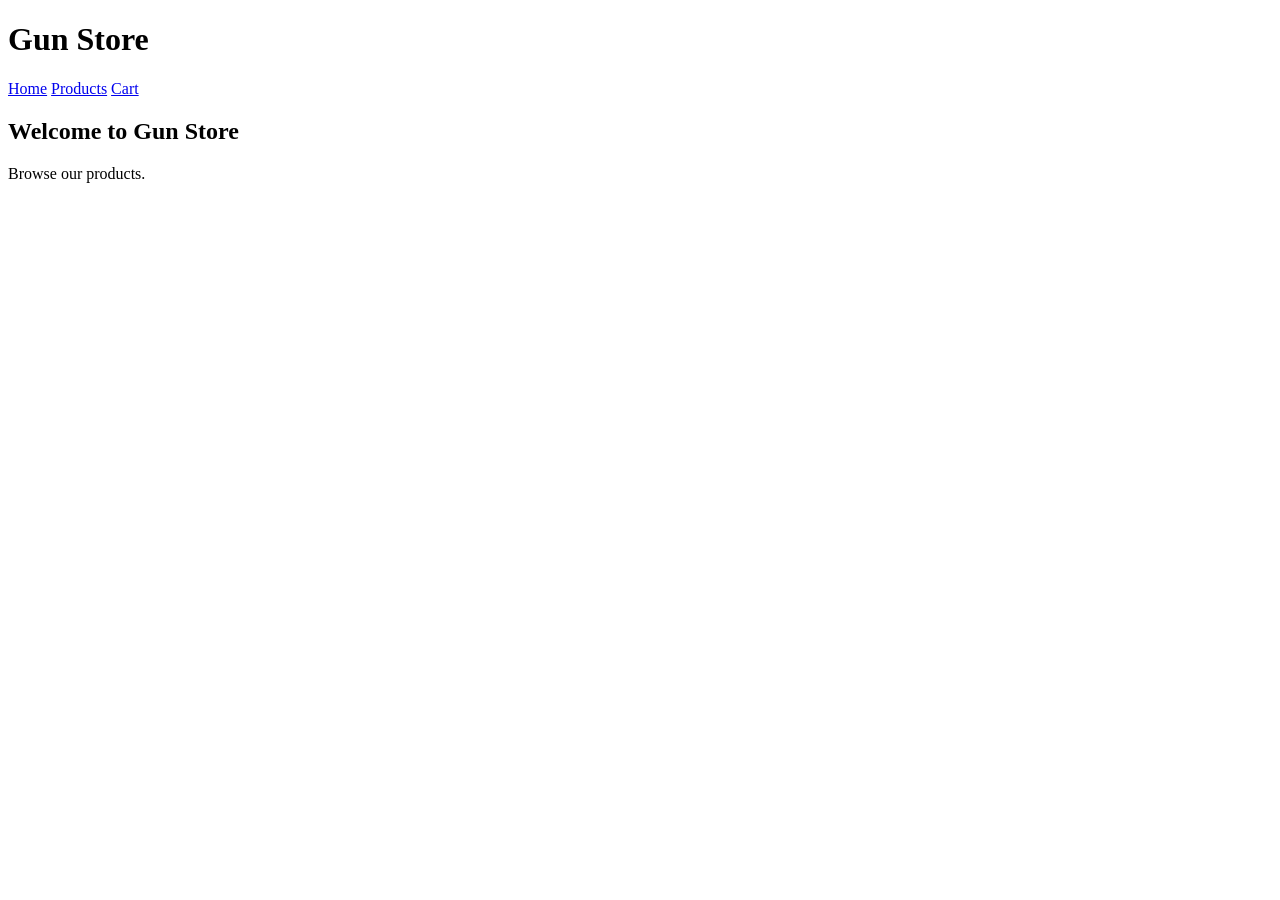
==== index.html @ 20fb1fb9 "structure" ====
<!doctype html>
<html lang="en">
  <head>
    <meta charset="UTF-8" />
    <meta name="viewport" content="width=device-width, initial-scale=1.0" />
    <title>Gun Store</title>
    <link rel="stylesheet" href="css/styles.css" />
  </head>
  <body>
    <header>
      <h1>Gun Store</h1>
      <nav>
        <a href="index.html">Home</a>
        <a href="products.html">Products</a>
        <a href="cart.html">Cart</a>
      </nav>
    </header>
    <main>
      <h2>Welcome to Gun Store</h2>
      <p>Browse our products.</p>
    </main>

    <script src="js/script.js"></script>
  </body>
</html>
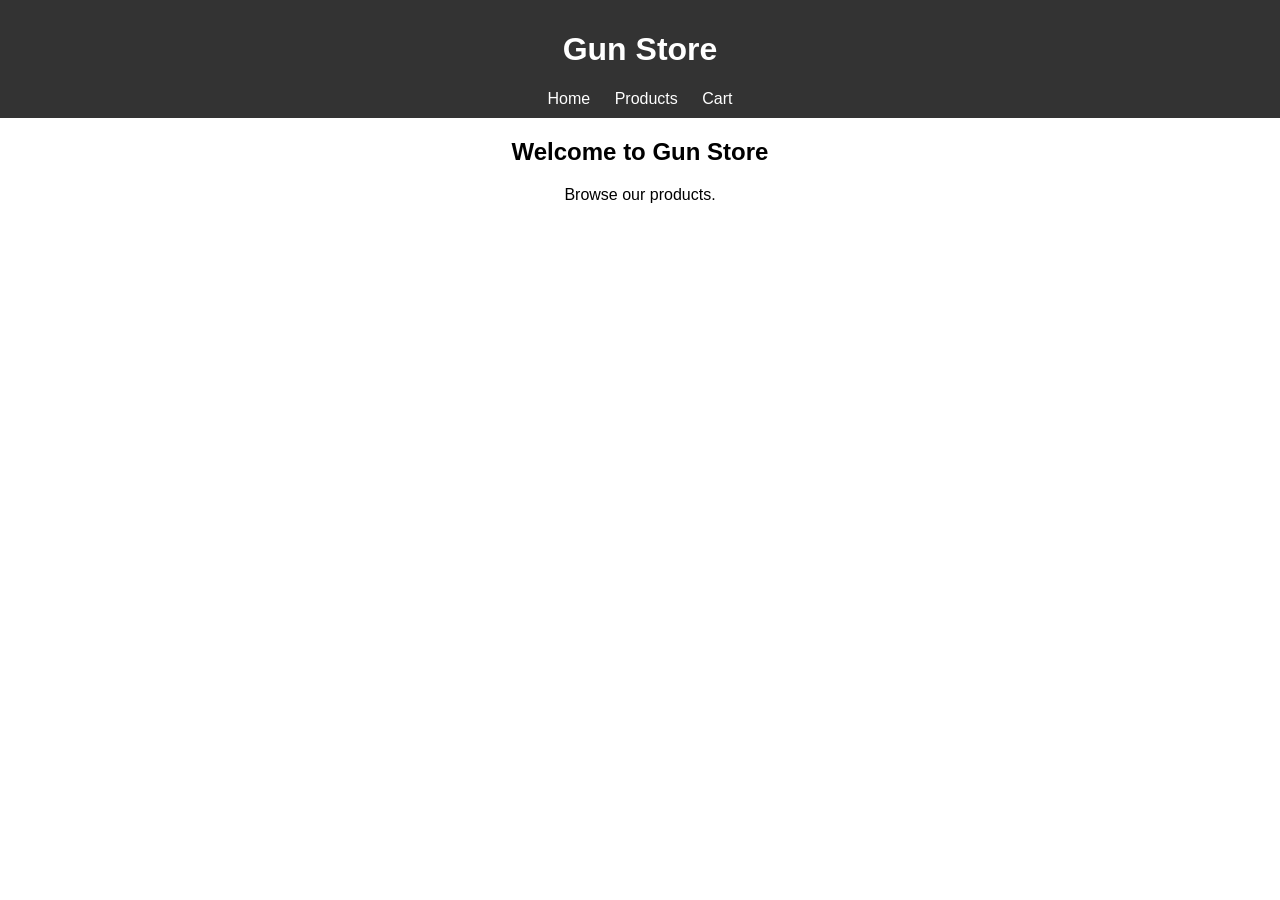
==== commit fb9bdb3d: "css added" ====
--- a/index.html
+++ b/index.html
@@ -4,7 +4,7 @@
     <meta charset="UTF-8" />
     <meta name="viewport" content="width=device-width, initial-scale=1.0" />
     <title>Gun Store</title>
-    <link rel="stylesheet" href="css/styles.css" />
+    <link rel="stylesheet" href="styles.css" />
   </head>
   <body>
     <header>
--- a/styles.css
+++ b/styles.css
@@ -0,0 +1,38 @@
+body {
+  font-family: Arial;
+  margin: 0;
+  padding: 0;
+  text-align: center;
+}
+
+header {
+  background: #333;
+  color: white;
+  padding: 10px;
+}
+
+nav a {
+  color: white;
+  margin: 10px;
+  text-decoration: none;
+}
+
+.products {
+  display: grid;
+  grid-template-columns: repeat(4, 1fr);
+  gap: 20px;
+  padding: 20px;
+}
+
+.product {
+  border: 1px solid #ccc;
+  padding: 20px;
+}
+
+/* for mobile */
+
+@media (max-width: 768px) {
+  .products {
+    grid-template-columns: repeat(2, 1fr);
+  }
+}
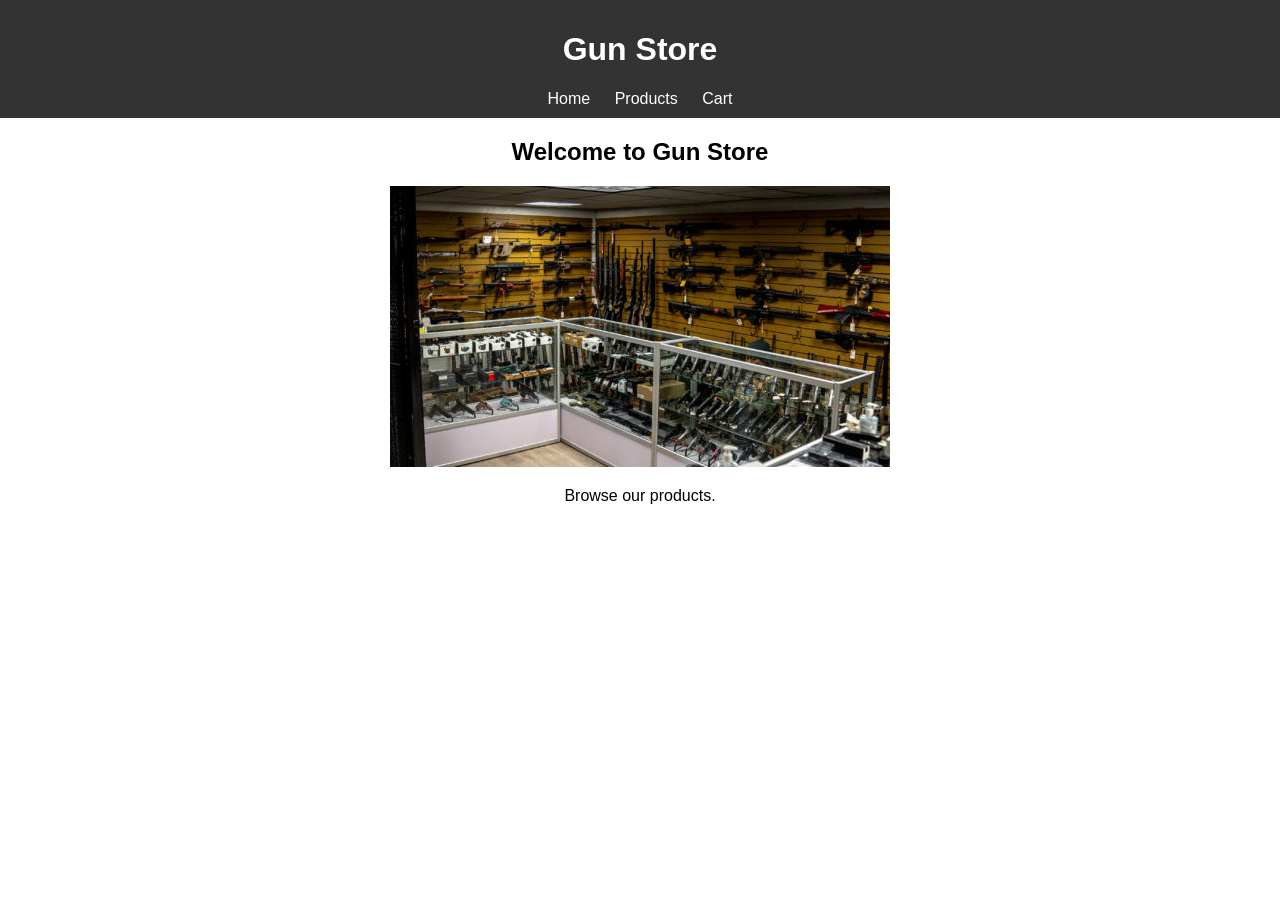
==== commit 71681dc2: "image2" ====
--- a/index.html
+++ b/index.html
@@ -17,9 +17,10 @@
     </header>
     <main>
       <h2>Welcome to Gun Store</h2>
+      <img src="images/store.jpg" alt="Store" class="home-image" />
       <p>Browse our products.</p>
     </main>
 
-    <script src="js/script.js"></script>
+    <script src="script.js"></script>
   </body>
 </html>
--- a/styles.css
+++ b/styles.css
@@ -36,3 +36,9 @@
     grid-template-columns: repeat(2, 1fr);
   }
 }
+
+.product img {
+  width: 100%;
+  height: 200px;
+  object-fit: cover;
+}
